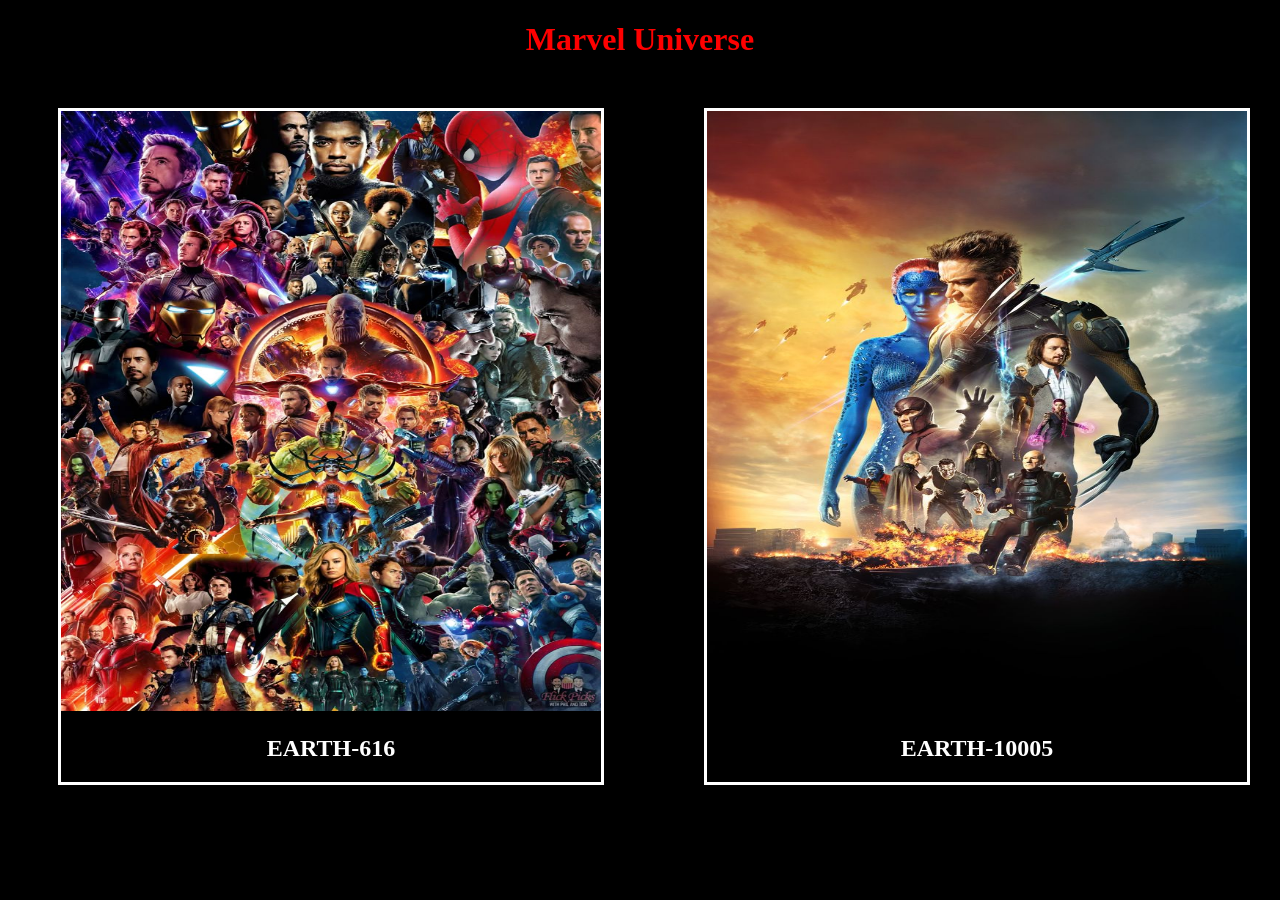
==== index.html @ 591e02be "Add files via upload" ====
<!DOCTYPE html>
<html lang="en">
<head>
    <meta charset="UTF-8">
    <meta name="viewport" content="width=device-width, initial-scale=1.0">
    <title>Marvel Universe</title>
    <link rel="stylesheet" href="marvel.css">
</head>
<body>
    <div id="main">  <h1>Marvel Universe</h1> </div>
  

    <div class="marvel">

     <div class="main">
     <a href="earth616.html"><img src="616.jpg" title="Click Here"></a>
     <h2>EARTH-616</h2>
     </div>

     <div class="main">
     <a href="earth10005.html"><img src="10005.jpg" title="Click Here"></a>
     <h2>EARTH-10005</h2>
     </div>

     </div>
</body>
</html>
---- marvel.css ----
* {
    background-color: black;
}
#head {
    text-align: center;
    margin: 5px;
    color: red;
}

#main {
    text-align: center;
    margin: 5px;
    color: red;
}

.movies-list {
     color: white;
    display: flex;
    justify-content: space-around;
    flex-wrap: wrap;
    gap: 20px;
}

.movie {
    width: 340px;
    flex-shrink: 0;
    text-align: center;
    font-style: italic;
    font-weight: bold;
}

.movie img {
    width: 340px;
    height: 400px;
    object-fit: cover;
    display: block;
    cursor: pointer;
    border: 3px solid white;
}

.movie p {
    width: 100%;
    margin: 10px 0;
    white-space: normal;
    overflow-wrap: break-word;
    box-sizing: border-box;
}

.marvel {
    color: white;
    display: flex;
    justify-content: space-between;
    margin: 50px;
    gap: 100px;
    width: 540px;
    flex-shrink: 0;
    text-align: center;
}

.marvel img {
     width: 540px;
    height: 600px;
}

.main {
     border: 3px solid white;
}
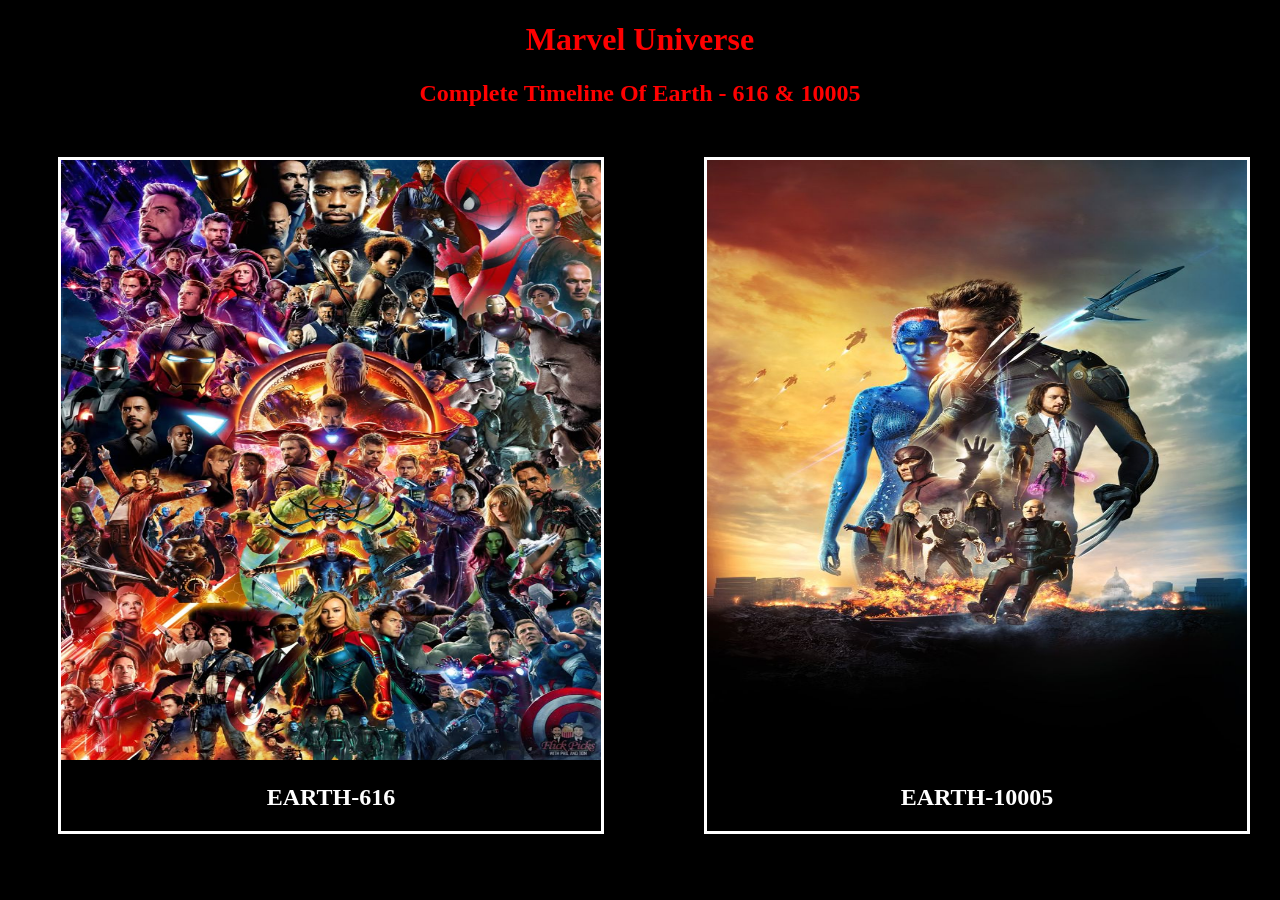
==== commit 17e68dd2: "Add files via upload" ====
--- a/index.html
+++ b/index.html
@@ -7,7 +7,10 @@
     <link rel="stylesheet" href="marvel.css">
 </head>
 <body>
-    <div id="main">  <h1>Marvel Universe</h1> </div>
+    <div id="main">
+         <h1>Marvel Universe</h1>
+         <h2>Complete Timeline Of Earth - 616 & 10005</h2>
+     </div>
   
 
     <div class="marvel">
--- a/marvel.css
+++ b/marvel.css
@@ -1,10 +1,5 @@
 * {
-    background-color: black;
-}
-#head {
-    text-align: center;
-    margin: 5px;
-    color: red;
+    background-color: black; 
 }
 
 #main {
@@ -65,3 +60,16 @@
 .main {
      border: 3px solid white;
 }
+
+p:hover {
+    color: red;
+}
+
+*::selection {
+    color: yellow;
+    background-color: green;
+}
+
+p {
+    font-size: 25px;
+}
